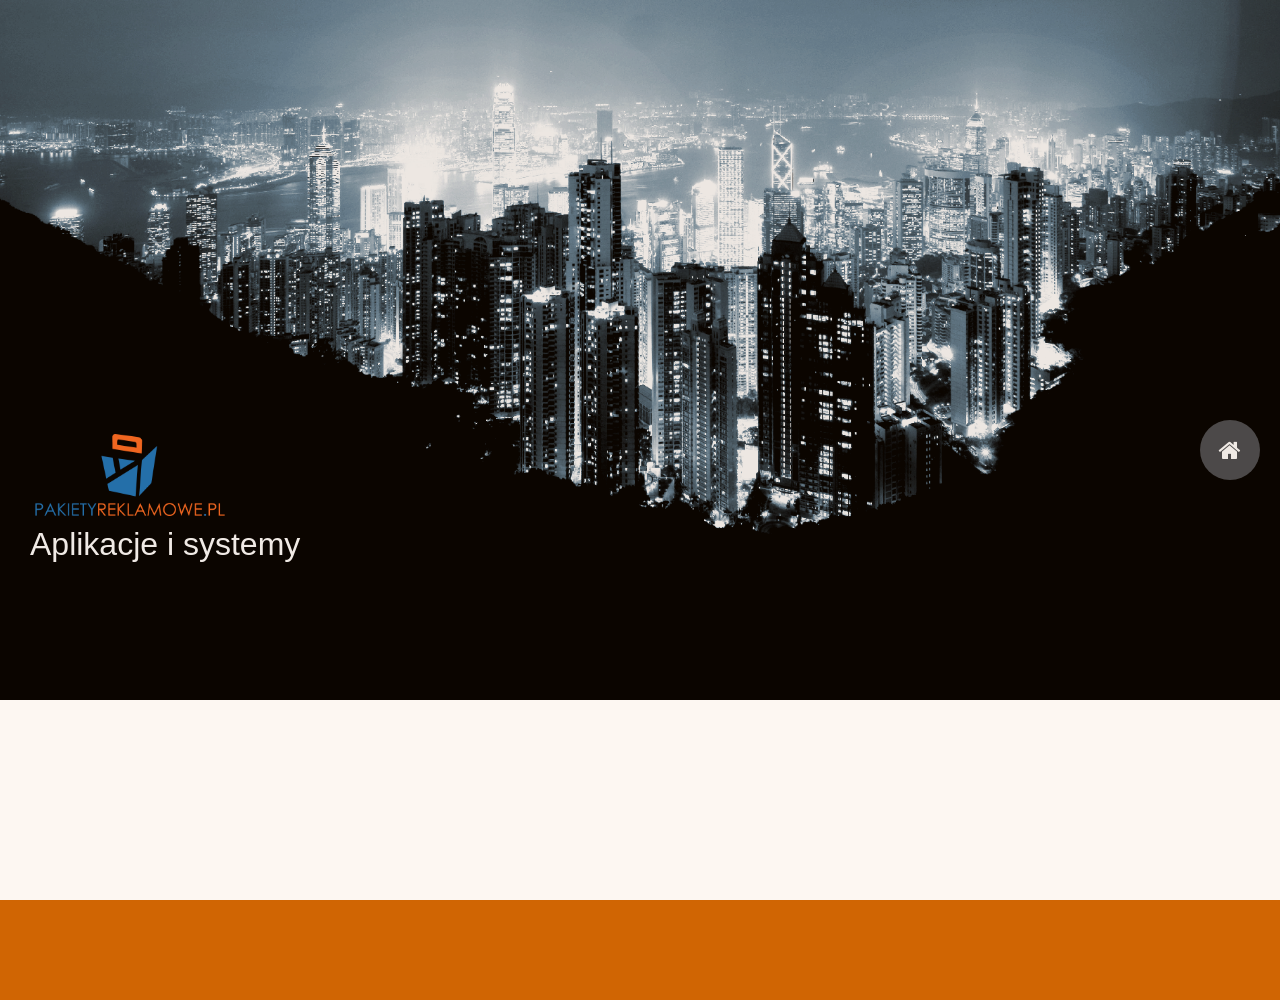
==== MENU/AiS/aplikacjeisystemy/index.html @ 074b40a2 "poprawka :)" ====
<!DOCTYPE html>
<html lang="it">
<head>
  <meta http-equiv="content-type" content="text/html; charset=utf-8">
  <title>APLIKACJE I SYSTEMY</title>

  <!-- Bootstrap Core CSS -->
  <link href="css/bootstrap.min.css" rel="stylesheet">

  <link rel="stylesheet" rev="stylesheet" href="http://meyerweb.com/eric/tools/css/reset/reset.css">
  <link rel="stylesheet" href="css/demos.css" />
  <link rel="stylesheet" href="css/style.css" />
  <link rel="stylesheet" href="css/mapa.css" />
  <link rel="stylesheet" href="css/jquery.ferro.ferroMenu.css" />

  <link rel="stylesheet" href="fonts/font-awesome/css/font-awesome.css" />


  <link href="font-awesome/css/font-awesome.min.css" rel="stylesheet" type="text/css">
  <link href='http://fonts.googleapis.com/css?family=Lato:300,400' rel='stylesheet' type='text/css'>
  <script src="js/jquery-1.9.1.min.js" type="text/javascript"></script>
  <script src="js/jquery.ferro.ferroMenu-1.2.3.min.js" type="text/javascript"></script>
  <script src="lib/jquery.transit.min.js" type="text/javascript"></script>
  <link href="css/bootstrap.min.css" rel="stylesheet" />



  <!-- animacja przejsc -->



  <script src="js/anim.js" type="text/javascript">

  </script>
</head>
<header class="tlo3"  style=" height: 100px position: fixed">

    <a href = "#top" ><img src ="img/logo.png" height=100px width = 200px /> </a>
    <article id="top" class="active">
    <article class="tlo2" style="z-index:998">
        <div style="margin-top:32%" class="col-md-4 col-sm-8">
            <a class="navbar-brand page-scroll" href="#page-top" style="margin-bottom:2%"><img src ="img/logo.png" height=100px width = 200px /> </a>
            <a href = "#top" class = "navbar-brand" style="font-size:32px; margin-top:10%">Aplikacje i systemy</a>
        </article>
    </article>
</header>

<body>
<script>
$(document).ready(function(){
    $('[data-toggle="tooltip"]').tooltip();   
});
</script>
	
  <ul id="nav" style="position:fixed">
  <li>  <a href="javascript:goTo('top');" data-placement="top" data-toggle="tooltip" title="Hooray!"> <i class="fa fa-mobile fa-2x"></i></a></li>
     <li><a href="javascript:goTo('onas');" data-placement="top" data-toggle="tooltip" title="Hooray!"><i class="fa fa-group fa-2x"></i></a></li>
     <li><a href="javascript:goTo('oferta');" data-placement="left" data-toggle="tooltip" title="Hooray!"><i class="fa fa-file-text fa-2x"></i></a></li>
     <li><a href="javascript:goTo('portfolio');" data-placement="left" data-toggle="tooltip" title="Hooray!"><i class="fa fa-database fa-2x"></i></a></li>
     <li><a href="javascript:goTo('kontakt');" data-placement="left" data-toggle="tooltip" title="Hooray!"><i class="fa fa-building fa-2x"></i></a></li>
     <li><a href="javascript:goTo('oferta');" data-placement="left" data-toggle="tooltip" title="Hooray!"><i class="fa fa-columns fa-2x"></i></a></li>
     <li><a href="javascript:goTo('portfolio');" data-placement="bottom" data-toggle="tooltip" title="Hooray!"><i class="fa fa-html5 fa-2x"></i></a></li>
     <li><a href="javascript:goTo('kontakt');" data-placement="bottom" data-toggle="tooltip" title="Hooray!"><i class="fa fa-italic fa-2x"></i></a></li>
 </ul>

 

    <section id="content">

     <article id="onas" class="off" style="margin-top:100px">
        <div class="row text-center">
            <div class="col-lg-10 col-lg-offset-1">
                <link rel="stylesheet" href="fonts/font-awesome/css/i2.css" />
                <!--<hr class="small">-->
                <div class="row" >
                    <div class="col-md-3 col-sm-6">
                        <div class="service-item">
                            <span class="fa-stack fa-4x">
                                <i2 class="fa fa-circle fa-stack-2x"></i2>
                                <i2 class="fa fa-cloud fa-stack-1x text-primary" ></i2></span>

                                <h4 class="podwojne">
                                    <strong>APLIKACJE </br> MOBILNE</strong>
                                </h4>
                                <p>Lorem ipsum dolor sit amet, consectetur adipisicing elit.</p>
                                <a href="#" class="btn btn-light">Learn More</a>
                            </div>
                        </div>
                        <div class="col-md-3 col-sm-6">
                            <div class="service-item">
                                <span class="fa-stack fa-4x">
                                    <i2 class="fa fa-circle fa-stack-2x"></i2>
                                    <i2 class="fa fa-compass fa-stack-1x text-primary"></i2>
                                </span>
                                <h4 class="podwojne">
                                    <strong>SYSTEMY </br> BIZNESOWE</strong>
                                </h4>
                                <p>Lorem ipsum dolor sit amet, consectetur adipisicing elit.</p>
                                <a href="#" class="btn btn-light">Learn More</a>
                            </div>
                        </div>
                        <div class="col-md-3 col-sm-6">
                            <div class="service-item">
                                <span class="fa-stack fa-4x">
                                    <i2 class="fa fa-circle fa-stack-2x"></i2>
                                    <i2 class="fa fa-flask fa-stack-1x text-primary"></i2>
                                </span>
                                <h4 class="podwojne">
                                    <strong>SYSTEMY </br> CMS</strong>
                                </h4>
                                <p>Lorem ipsum dolor sit amet, consectetur adipisicing elit.</p>
                                <a href="#" class="btn btn-light">Learn More</a>
                            </div>
                        </div>
                        <div class="col-md-3 col-sm-6">
                            <div class="service-item">
                                <span class="fa-stack fa-4x">
                                    <i2 class="fa fa-circle fa-stack-2x"></i2>
                                    <i2 class="fa fa-shield fa-stack-1x text-primary"></i2>
                                </span>
                                <h4>
                                    <strong>HOSTING I <br>REJESTRACJA</br>DOMEN</strong>
                                </h4>
                                <p>Lorem ipsum dolor sit amet, consectetur adipisicing elit.</p>
                                <a href="#" class="btn btn-light">Learn More</a>
                            </div>
                        </div>
                        <div class="col-md-3 col-sm-6">
                            <div class="service-item">
                                <span class="fa-stack fa-4x">
                                    <i2 class="fa fa-circle fa-stack-2x"></i2>
                                    <i2 class="fa fa-cloud fa-stack-1x text-primary"></i2>
                                </span>
                                <h4 class="pojedyncze">
                                    <strong>POZYCJONOWANIE</strong>
                                </h4>
                                <p>Lorem ipsum dolor sit amet, consectetur adipisicing elit.</p>
                                <a href="#" class="btn btn-light">Learn More</a>
                            </div>
                        </div>
                        <div class="col-md-3 col-sm-6">
                            <div class="service-item">
                                <span class="fa-stack fa-4x">
                                    <i2 class="fa fa-circle fa-stack-2x"></i2>
                                    <i2 class="fa fa-compass fa-stack-1x text-primary"></i2>
                                </span>
                                <h4 class="podwojne">
                                    <strong>USER </br> INTERFACE</strong>
                                </h4>
                                <p>Lorem ipsum dolor sit amet, consectetur adipisicing elit.</p>
                                <a href="#" class="btn btn-light">Learn More</a>
                            </div>
                        </div>
                        <div class="col-md-3 col-sm-6">
                            <div class="service-item">
                                <span class="fa-stack fa-4x">
                                    <i2 class="fa fa-circle fa-stack-2x"></i2>
                                    <i2 class="fa fa-flask fa-stack-1x text-primary"></i2>
                                </span>
                                <h4 class="podwojne">
                                    <strong>WEB </br> DESING</strong>
                                </h4>
                                <p>Lorem ipsum dolor sit amet, consectetur adipisicing elit.</p>
                                <a href="#" class="btn btn-light">Learn More</a>
                            </div>
                        </div>
                        <div class="col-md-3 col-sm-6">
                            <div class="service-item">
                                <span class="fa-stack fa-4x">
                                    <i2 class="fa fa-circle fa-stack-2x"></i2>
                                    <i2 class="fa fa-shield fa-stack-1x text-primary"></i2>
                                </span>
                                <h4 class="pojedyncze">
                                    <strong>I BICONS</strong>
                                </h4>
                                <p>Lorem ipsum dolor sit amet, consectetur adipisicing elit.</p>
                                <a href="#" class="btn btn-light">Learn More</a>
                            </div>
                        </div>
                    </div>
                    <!-- /.row (nested) -->
                </div>
                <!-- /.col-lg-10 -->
            </div>
            <!-- /.row -->
        </article>

        <article id="oferta" class="off" style="margin-top:100px">

            <i class="icon-map-marker"></i>
            <h1>Marker</h1>
            <div class="cnt">
               Lorem ipsum dolor sit amet, consectetur adipiscing elit. Sed nibh libero, tempor eget nunc eget, dapibus lacinia augue. Praesent ut feugiat sapien. Mauris facilisis varius urna vel ullamcorper. Donec a ipsum magna. In scelerisque enim dolor, sit amet fringilla magna ultricies in. In nulla nisi, ornare ut placerat vel, sollicitudin ut sem. Aliquam eleifend lectus a orci fermentum, a gravida lorem ornare. Etiam purus dui, dignissim vitae laoreet ut, elementum at orci. Duis vitae luctus tortor. Phasellus risus orci, pulvinar quis dignissim id, scelerisque quis metus. Nulla facilisi. Maecenas semper lorem id eros ultricies vestibulum. Sed dapibus laoreet scelerisque. Sed suscipit ante sit amet lacus ultrices, ut faucibus justo malesuada. Curabitur id tristique enim. Phasellus nec dapibus ipsum.
               <br/><br/>
               Sed in lectus aliquet, iaculis turpis ac, scelerisque ante. Nullam nec quam ac neque porttitor semper at eget neque. Maecenas auctor dolor felis, id tempus dui mollis in. Duis bibendum nunc augue, eu ornare dolor dapibus sed. In nec facilisis purus. Nulla at tincidunt velit. Quisque arcu lorem, pulvinar rutrum lectus vel, feugiat interdum ligula. Sed in placerat nisl, nec dictum risus. Curabitur eleifend commodo purus, quis tempor odio. Suspendisse ullamcorper augue sit amet urna varius aliquam. Morbi nibh dolor, sollicitudin in blandit id, tempus eget magna. Phasellus sem leo, luctus a tortor ac, auctor bibendum massa. Sed quis enim ultricies mi feugiat mattis eu nec nunc. Pellentesque consectetur risus vel adipiscing luctus. Vivamus iaculis gravida odio sit amet scelerisque. Phasellus nec nisi orci.
           </div>
       </article>
   	<article id="portfolio" class="off" style="margin-top:100px">
				<h1>Portfolio</h1>
				<div class="row">
  <div class="col-sm-6 col-md-6">
    <div class="thumbnail">
      <img src="http://placehold.it/200x200" alt="...">
      <div class="caption">
        <h3>Przedszkolak.net</h3>
        <p>O! jaki fajny</p>
        <p><a href="#" class="btn btn-primary" role="button">Demo</a> <a href="#" class="btn btn-default" role="button">Pokaż</a></p>
      </div>
    </div>
  </div>
  <div class="col-sm-6 col-md-6">
    <div class="thumbnail">
      <img src="http://placehold.it/200x200" alt="...">
      <div class="caption">
        <h3>Tu ma być projekt</h3>
        <p>Bomba</p>
        <p><a href="#" class="btn btn-primary" role="button">Demo</a> <a href="#" class="btn btn-default" role="button">Pokaż</a></p>
      </div>
    </div>
  </div>
</div>
				
			</article>
   <article id="kontakt" class="off" style="margin-top:100px">


    <div class="containerStyle">
      <div class="row">
          <div id="map-outer" class="col-md-12">
              <div id="address" class="col-md-4">
                <h2>Kontakt</h2>
                <address>
                    <strong>Pakietyreklamowe.pl</strong><br>
                    ul. Rogowska 5<br>
                    54-440<br>
                    Wrocław<br>
                    <abbr>P:</abbr> +39 041 240 5411
                </address>
            </div>
            <div id="map-container" class="col-md-8"></div>
        </div><!-- /map-outer -->
    </div> <!-- /row -->

    <div class="row">
      <form class="form-horizontal" name="commentform">
        <div class="form-group" style="margin-left:75px">
            <div class="col-md-4">
                <input type="text" class="form-control" id="first_name" name="first_name" placeholder="Imię"/>
            </div>
            <div class="col-md-4">
                <input type="text" class="form-control" id="last_name" name="last_name" placeholder="Nazwisko"/>
            </div>
            <div class="col-md-4">
                <input type="email" class="form-control" id="email" name="email" placeholder="Adres E-mail"/>
            </div>
        </div>
        <div class="form-group">
            <div class="col-md-11 col-md-offset-1">
                <textarea rows="6" class="form-control" id="comments" name="comments" placeholder="Napisz wiadomość"></textarea>
            </div>
        </div>
        <div class="form-group">
            <div class="col-md-3">
                <button type="submit" value="Submit" class="btn btn-warning pull-right">Wyślij</button>
            </div>
        </div>
    </form>

</div><!-- /row row row row -->
</div><!-- /container -->
<script src="http://maps.google.com/maps/api/js?sensor=false"></script>
<script type="text/javascript" src="js/map.js"></script>
</div>


</script>
</div>

</article>
</section>
</body>

</html>
---- MENU/AiS/aplikacjeisystemy/css/demos.css ----
html,body{
	width:100%;
	height:100%;
	background:#D06503;
	color:white;
	-webkit-transition: background 0.6s;
	-moz-transition: background 0.6s;
	-ms-transition: background 0.6s;
	-o-transition: background 0.6s;
	transition: background 0.6s;
	overflow-x:hidden;
	overflow-y:auto;
}

section{
	width:77%;
	height:100%;
	text-align:center;
	position:relative;
	margin-left: 3%;
	margin-right: 10%;
	margin-bottom: 3%;
	font-family: 'Lato', sans-serif;
	font-weight:300;
}

article{
	display:block;
	width:100%;
	height:100%;
	text-align:center;
	margin:0 auto;
	position:absolute;
	left:0;
	top:0;
	z-index:2;
	opacity:1;
}

article i{
	position:relative;
	font-size:30px;
	margin-top:100px !important;
	display:inline-block !important;
	color:#fff;
}

article i:before{
	width:100px;
	height:100px;
	background:rgba(255,255,255,0.1);
	-webkit-border-radius:50%;
	border-radius:50%;
	display:inline-block !important;
	line-height:100px;
}

article h1{
	padding:30px 0px 20px 0px;
	font-size:40px;
}

article .cnt{
	text-align:justify;
	line-height:24px;
	font-size:20px;
	
}

.off{
	z-index:0;
	opacity:0;
	-webkit-transition: all 0.6s;
	-moz-transition: all 0.6s;
	-ms-transition: all 0.6s;
	-o-transition: all 0.6s;
	transition: all 0.6s;
}

.ferromenu-controller,#nav li a{
	background:white;
	
	-webkit-transition: color 0.6s;
	-moz-transition: color 0.6s;
	-ms-transition: color 0.6s;
	-o-transition: color 0.6s;
	transition: color 0.6s;
}

.ferromenu-controller.desktop:hover,
.ferromenu-controller.mobile:active,
#nav li a:hover,
#nav li a:active{
	background:white;
	opacity:0.8;
}

.demo0{
	background:white;
}

.demo0 .ferromenu-controller.desktop.demo0:hover,
.demo0 .ferromenu-controller.mobile.demo0:active,
.demo0 #nav li a:hover,
.demo0 #nav li a:active{
	background:#6E737B;
	opacity:0.8;
}
.tlo2 {
	z-index:999;
  display: table;
  position: relative;
  width: 100%;
  height: 700px;
  background: url(../img/bg.png) no-repeat center center scroll;
  -webkit-background-size: cover;
  -moz-background-size: cover;
  background-size: cover;
  -o-background-size: cover;
}
.tlo3 {
	z-index:998;
  display: table;
  position: fixed;
  width: 100%;
  height: 100px;
  background: url(../img/bg.png) no-repeat center center scroll;
  -webkit-background-size: cover;
  -moz-background-size: cover;
  background-size: cover;
  -o-background-size: cover;
}

#map{
	height: 300px;
	width: 900px;
	margin-top: 4%;
	margin-left: 3%;
}
---- MENU/AiS/aplikacjeisystemy/css/style.css ----
html,body{
	width:100%;
	height:100%;
	overflow:hidden;
}

@media (min-width: 1200px)
.container {
  width: 1170px;
}

@media (min-width: 992px)
.container {
  width: 970px;
}

@media (min-width: 768px)
.container {
  width: 750px;
}

.containerStyle{
  padding-right: 15px;
  padding-left: 15px;
  margin-right: auto;
  margin-left: auto;
}
---- MENU/AiS/aplikacjeisystemy/css/mapa.css ----
body { background-color:#CCC }
      #map-outer {  height: 300px; 
	  				padding: 20px; 
					margin-bottom: 20px; }
	  #map-container { height: 400px }
	  @media all and (max-width: 100%) {
		#map-outer  { height: 650px }
		}
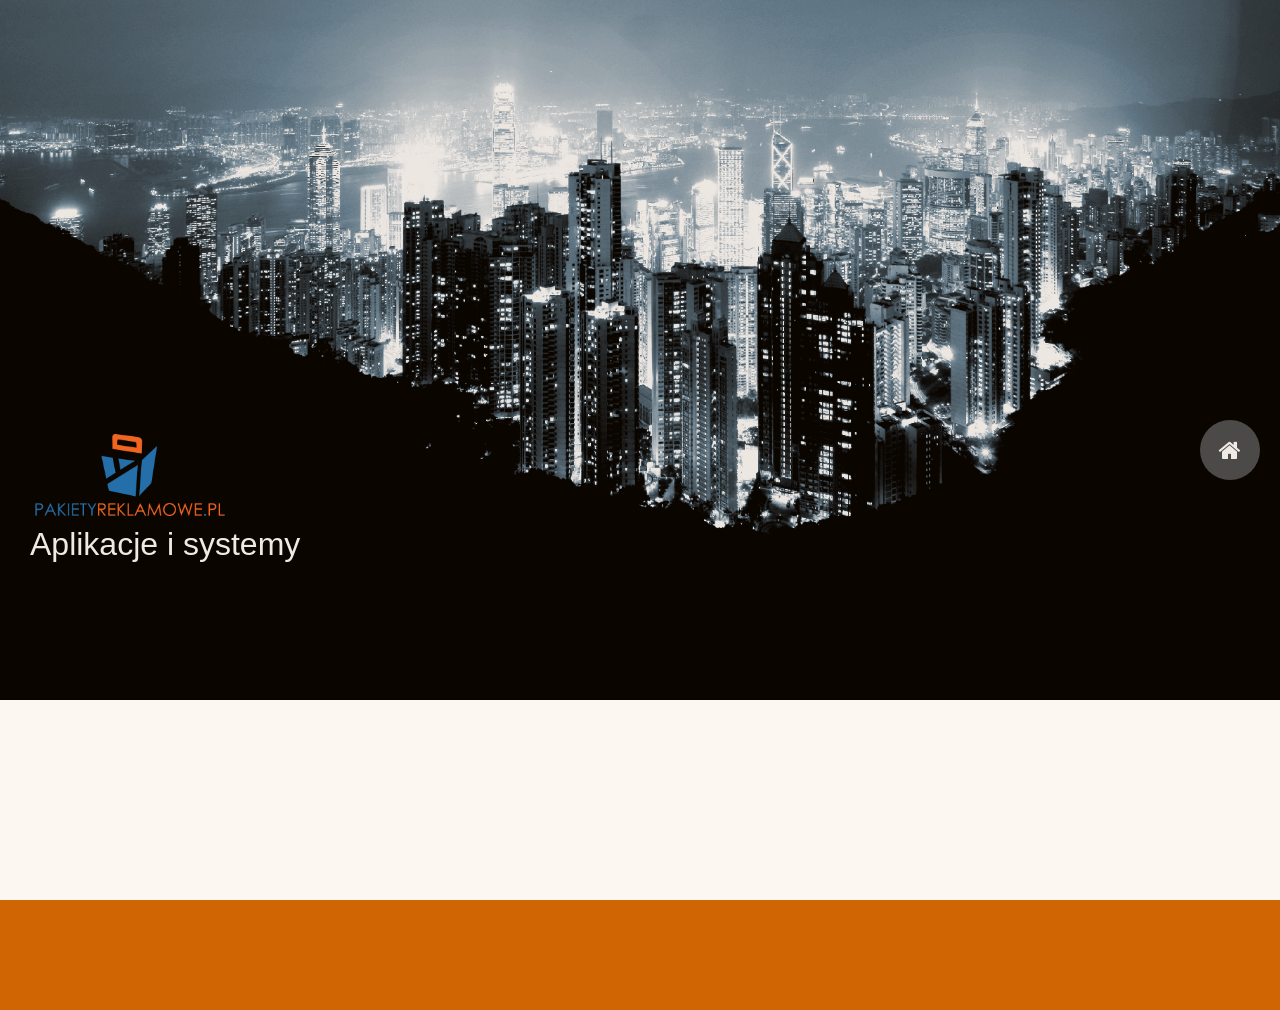
==== commit 02d51eb9: "Hej sss" ====
--- a/MENU/AiS/aplikacjeisystemy/index.html
+++ b/MENU/AiS/aplikacjeisystemy/index.html
@@ -52,7 +52,7 @@
 });
 </script>
 	
-  <ul id="nav" style="position:fixed">
+  <ul id="nav" style="position:fixed background:#000000">
   <li>  <a href="javascript:goTo('top');" data-placement="top" data-toggle="tooltip" title="Hooray!"> <i class="fa fa-mobile fa-2x"></i></a></li>
      <li><a href="javascript:goTo('onas');" data-placement="top" data-toggle="tooltip" title="Hooray!"><i class="fa fa-group fa-2x"></i></a></li>
      <li><a href="javascript:goTo('oferta');" data-placement="left" data-toggle="tooltip" title="Hooray!"><i class="fa fa-file-text fa-2x"></i></a></li>
--- a/MENU/AiS/aplikacjeisystemy/css/demos.css
+++ b/MENU/AiS/aplikacjeisystemy/css/demos.css
@@ -78,7 +78,7 @@
 }
 
 .ferromenu-controller,#nav li a{
-	background:white;
+
 	
 	-webkit-transition: color 0.6s;
 	-moz-transition: color 0.6s;
@@ -91,8 +91,6 @@
 .ferromenu-controller.mobile:active,
 #nav li a:hover,
 #nav li a:active{
-	background:white;
-	opacity:0.8;
 }
 
 .demo0{
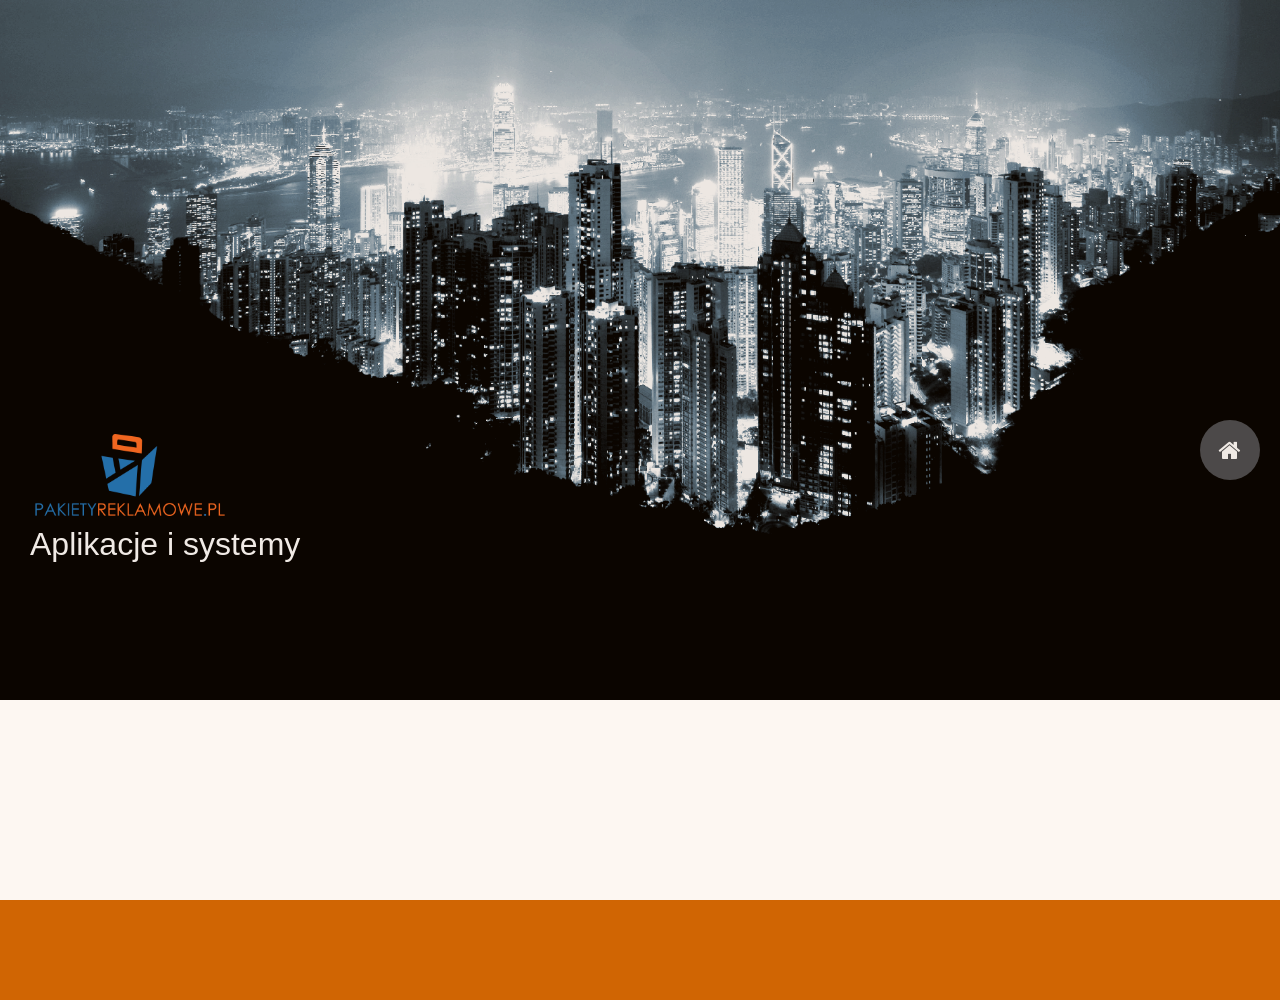
==== commit 0664ff59: "hej" ====
--- a/MENU/AiS/aplikacjeisystemy/index.html
+++ b/MENU/AiS/aplikacjeisystemy/index.html
@@ -29,6 +29,7 @@
 
 
 
+
   <script src="js/anim.js" type="text/javascript">
 
   </script>
@@ -40,21 +41,19 @@
     <article class="tlo2" style="z-index:998">
         <div style="margin-top:32%" class="col-md-4 col-sm-8">
             <a class="navbar-brand page-scroll" href="#page-top" style="margin-bottom:2%"><img src ="img/logo.png" height=100px width = 200px /> </a>
-            <a href = "#top" class = "navbar-brand" style="font-size:32px; margin-top:10%">Aplikacje i systemy</a>
+            <a href = "#top" class = "navbar-brand" style="font-size:32px; margin-top:10%" data-placement="top" data-toggle="tooltip" data-original-title="Hooray!">Aplikacje i systemy</a>
+           
         </article>
     </article>
+
 </header>
 
 <body>
-<script>
-$(document).ready(function(){
-    $('[data-toggle="tooltip"]').tooltip();   
-});
-</script>
+
 	
-  <ul id="nav" style="position:fixed background:#000000">
-  <li>  <a href="javascript:goTo('top');" data-placement="top" data-toggle="tooltip" title="Hooray!"> <i class="fa fa-mobile fa-2x"></i></a></li>
-     <li><a href="javascript:goTo('onas');" data-placement="top" data-toggle="tooltip" title="Hooray!"><i class="fa fa-group fa-2x"></i></a></li>
+  <ul id="nav" style="position:fixed" class="menu">
+  <li>  <a href="javascript:goTo('top');" data-placement="top" data-toggle="tooltip" data-original-title="Hooray!" > <i class="fa fa-mobile fa-2x"></i></a></li>
+     <li><a href="javascript:goTo('onas');" data-placement="top" data-toggle="tooltip" data-original-title="Hooray!"><i class="fa fa-group fa-2x"></i></a></li>
      <li><a href="javascript:goTo('oferta');" data-placement="left" data-toggle="tooltip" title="Hooray!"><i class="fa fa-file-text fa-2x"></i></a></li>
      <li><a href="javascript:goTo('portfolio');" data-placement="left" data-toggle="tooltip" title="Hooray!"><i class="fa fa-database fa-2x"></i></a></li>
      <li><a href="javascript:goTo('kontakt');" data-placement="left" data-toggle="tooltip" title="Hooray!"><i class="fa fa-building fa-2x"></i></a></li>
@@ -62,6 +61,11 @@
      <li><a href="javascript:goTo('portfolio');" data-placement="bottom" data-toggle="tooltip" title="Hooray!"><i class="fa fa-html5 fa-2x"></i></a></li>
      <li><a href="javascript:goTo('kontakt');" data-placement="bottom" data-toggle="tooltip" title="Hooray!"><i class="fa fa-italic fa-2x"></i></a></li>
  </ul>
+ <script>
+$(document).ready(function(){
+    $('[data-toggle="tooltip"]').tooltip(); 
+});
+</script>
 
  
 
@@ -73,6 +77,8 @@
                 <link rel="stylesheet" href="fonts/font-awesome/css/i2.css" />
                 <!--<hr class="small">-->
                 <div class="row" >
+
+
                     <div class="col-md-3 col-sm-6">
                         <div class="service-item">
                             <span class="fa-stack fa-4x">
@@ -279,5 +285,8 @@
 </article>
 </section>
 </body>
+<footer>
+
+</footer>
 
 </html>
--- a/MENU/AiS/aplikacjeisystemy/css/demos.css
+++ b/MENU/AiS/aplikacjeisystemy/css/demos.css
@@ -129,6 +129,11 @@
   -o-background-size: cover;
 }
 
+.menu a{
+
+	background: #000000;
+}
+
 #map{
 	height: 300px;
 	width: 900px;
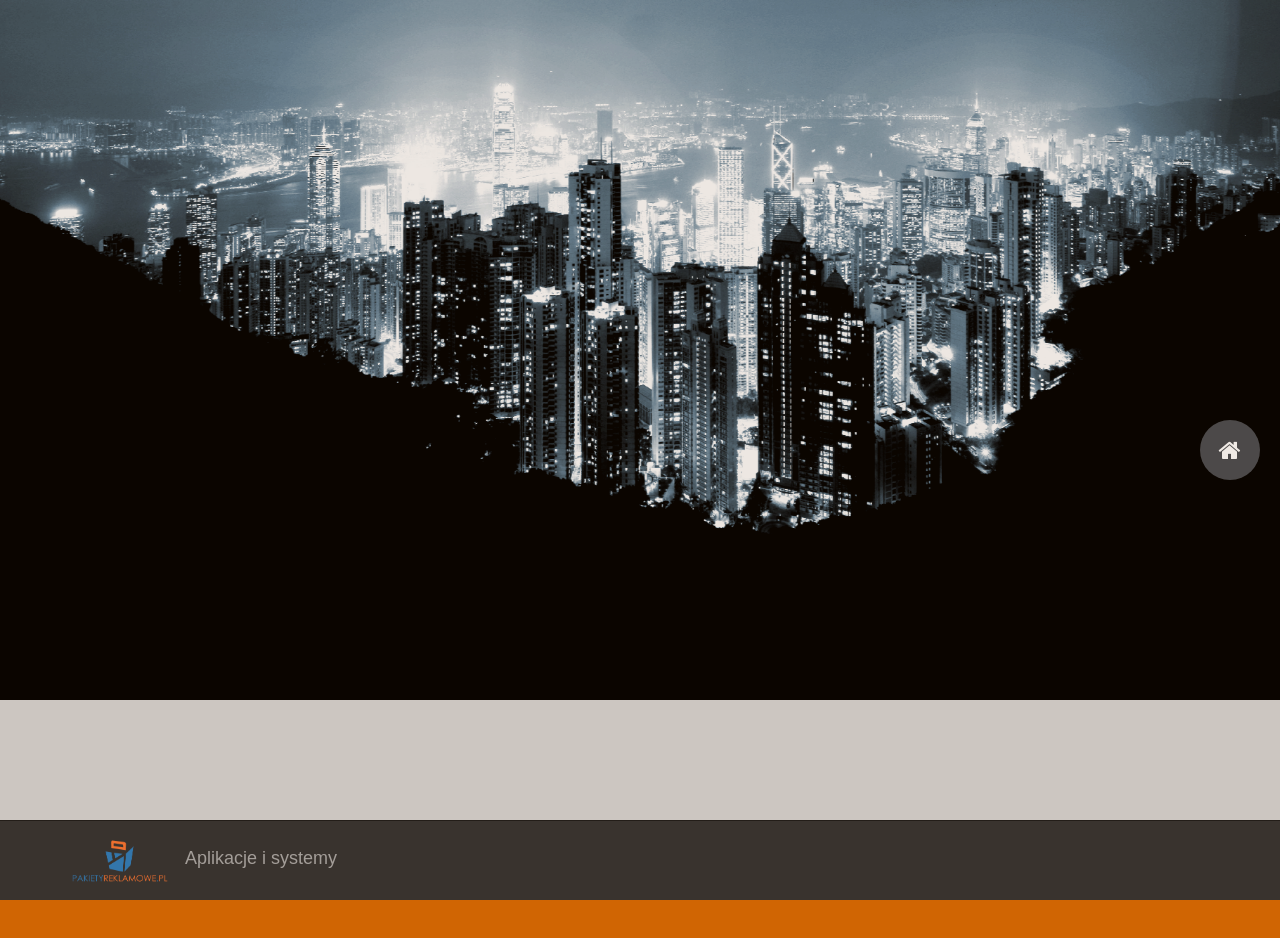
==== commit bf181b77: "bfggf" ====
--- a/MENU/AiS/aplikacjeisystemy/index.html
+++ b/MENU/AiS/aplikacjeisystemy/index.html
@@ -2,81 +2,107 @@
 <html lang="it">
 <head>
   <meta http-equiv="content-type" content="text/html; charset=utf-8">
+  <link rel="shortcut icon" href="favicon.png" />
   <title>APLIKACJE I SYSTEMY</title>
 
   <!-- Bootstrap Core CSS -->
   <link href="css/bootstrap.min.css" rel="stylesheet">
-
-  <link rel="stylesheet" rev="stylesheet" href="http://meyerweb.com/eric/tools/css/reset/reset.css">
+ <link href="css/tip.css" rel="stylesheet">
   <link rel="stylesheet" href="css/demos.css" />
   <link rel="stylesheet" href="css/style.css" />
   <link rel="stylesheet" href="css/mapa.css" />
   <link rel="stylesheet" href="css/jquery.ferro.ferroMenu.css" />
-
   <link rel="stylesheet" href="fonts/font-awesome/css/font-awesome.css" />
-
-
   <link href="font-awesome/css/font-awesome.min.css" rel="stylesheet" type="text/css">
   <link href='http://fonts.googleapis.com/css?family=Lato:300,400' rel='stylesheet' type='text/css'>
+
+
+
+
+  
   <script src="js/jquery-1.9.1.min.js" type="text/javascript"></script>
   <script src="js/jquery.ferro.ferroMenu-1.2.3.min.js" type="text/javascript"></script>
   <script src="lib/jquery.transit.min.js" type="text/javascript"></script>
-  <link href="css/bootstrap.min.css" rel="stylesheet" />
-
-
+  <script src="https://maxcdn.bootstrapcdn.com/bootstrap/3.3.5/js/bootstrap.min.js"></script>
+  <script src="js/bootstrap.min.js"></script>
 
   <!-- animacja przejsc -->
 
-
-
-
-  <script src="js/anim.js" type="text/javascript">
-
-  </script>
+  <script src="js/anim.js" type="text/javascript"></script>
+
+
 </head>
-<header class="tlo3"  style=" height: 100px position: fixed">
-
-    <a href = "#top" ><img src ="img/logo.png" height=100px width = 200px /> </a>
-    <article id="top" class="active">
-    <article class="tlo2" style="z-index:998">
-        <div style="margin-top:32%" class="col-md-4 col-sm-8">
-            <a class="navbar-brand page-scroll" href="#page-top" style="margin-bottom:2%"><img src ="img/logo.png" height=100px width = 200px /> </a>
-            <a href = "#top" class = "navbar-brand" style="font-size:32px; margin-top:10%" data-placement="top" data-toggle="tooltip" data-original-title="Hooray!">Aplikacje i systemy</a>
+
+
+   
+     <header>
+ <article id="top" class="active" style="margin-bottom:100px">
+  <article class="tlo2">
+       
+        </article>
+
+ 
+ 
+     </header>
+  <body data-spy="scroll">
+
+            <div class = "navbar navbar-inverse navbar-fixed-bottom" role="navigation">
+             <div class = "container">
+               <a class="navbar-brand page-scroll" href="#page-top"><img src ="img/logo.png" height=50px width = 100px /> </a>
+
+
+               <a href = "#top" class = "navbar-brand">Aplikacje i systemy</a>
+
+               <button class = "navbar-toggle" data-toggle = "collapse" data-target = ".navHeaderCollapse">
+
+                <span class = "icon-bar"></span>
+                <span class = "icon-bar"></span>
+                <span class = "icon-bar"></span>
+  
+
+            </button>
+        <!-- <nav class = "collapse navbar-collapse navHeaderCollapse" id="myScrollspy">
+               <ul class = "nav navbar-nav navbar-right">
+                   <li class="active"><a href="#top">Home</a></li>
+                   <li><a href="#onas">O nas</a></li>
+                   <li><a href="#oferta">Oferta</a></li>
+                   <li><a href="#portfolio">Portfolio</a></li>
+                   <li><a href="#kontakt">Kontakt</a></li>
+
+               </ul>
+
+           </nav> -->
            
-        </article>
+       </div>
+   </div>
+</div>
+</div>
+</body>
+<body>
+
+
+
+  <ul id="nav" style="position:fixed; z-index:1000;" class="menu">
+  <li>  <a href="javascript:goTo('top');" > <i class="fa fa-mobile fa-2x"></i></a></li>
+     <li><a href="javascript:goTo('onas');" ><i class="fa fa-group fa-2x"></i></a></li>
+     <li><a href="javascript:goTo('oferta');" ><i class="fa fa-file-text fa-2x"></i></a></li>
+     <li><a href="javascript:goTo('portfolio');" ><i class="fa fa-database fa-2x"></i></a></li>
+     <li><a href="javascript:goTo('tip');" ><i class="fa fa-building fa-2x"></i></a></li>
+     <li><a href="javascript:goTo('oferta');" ><i class="fa fa-columns fa-2x"></i></a></li>
+     <li><a href="javascript:goTo('portfolio');" ><i class="fa fa-html5 fa-2x"></i></a></li>
+     <li><a href="javascript:goTo('kontakt');"><i class="fa fa-italic fa-2x"></i></a></li>
+ </ul>
+
+
+    <section id="content">
+  
     </article>
-
-</header>
-
-<body>
-
-	
-  <ul id="nav" style="position:fixed" class="menu">
-  <li>  <a href="javascript:goTo('top');" data-placement="top" data-toggle="tooltip" data-original-title="Hooray!" > <i class="fa fa-mobile fa-2x"></i></a></li>
-     <li><a href="javascript:goTo('onas');" data-placement="top" data-toggle="tooltip" data-original-title="Hooray!"><i class="fa fa-group fa-2x"></i></a></li>
-     <li><a href="javascript:goTo('oferta');" data-placement="left" data-toggle="tooltip" title="Hooray!"><i class="fa fa-file-text fa-2x"></i></a></li>
-     <li><a href="javascript:goTo('portfolio');" data-placement="left" data-toggle="tooltip" title="Hooray!"><i class="fa fa-database fa-2x"></i></a></li>
-     <li><a href="javascript:goTo('kontakt');" data-placement="left" data-toggle="tooltip" title="Hooray!"><i class="fa fa-building fa-2x"></i></a></li>
-     <li><a href="javascript:goTo('oferta');" data-placement="left" data-toggle="tooltip" title="Hooray!"><i class="fa fa-columns fa-2x"></i></a></li>
-     <li><a href="javascript:goTo('portfolio');" data-placement="bottom" data-toggle="tooltip" title="Hooray!"><i class="fa fa-html5 fa-2x"></i></a></li>
-     <li><a href="javascript:goTo('kontakt');" data-placement="bottom" data-toggle="tooltip" title="Hooray!"><i class="fa fa-italic fa-2x"></i></a></li>
- </ul>
- <script>
-$(document).ready(function(){
-    $('[data-toggle="tooltip"]').tooltip(); 
-});
-</script>
-
- 
-
-    <section id="content">
-
-     <article id="onas" class="off" style="margin-top:100px">
+     <article id="onas" class="off" style="margin-bottom:100px"  data-target="#myScrollspy" data-offset="20" data-target=" scroll #collapse navbar-collapse navHeaderCollapse">
         <div class="row text-center">
             <div class="col-lg-10 col-lg-offset-1">
-                <link rel="stylesheet" href="fonts/font-awesome/css/i2.css" />
                 <!--<hr class="small">-->
                 <div class="row" >
+                   
 
 
                     <div class="col-md-3 col-sm-6">
@@ -103,6 +129,7 @@
                                 </h4>
                                 <p>Lorem ipsum dolor sit amet, consectetur adipisicing elit.</p>
                                 <a href="#" class="btn btn-light">Learn More</a>
+
                             </div>
                         </div>
                         <div class="col-md-3 col-sm-6">
@@ -191,17 +218,23 @@
             <!-- /.row -->
         </article>
 
-        <article id="oferta" class="off" style="margin-top:100px">
+
+        <article id="oferta" class="off" >
 
             <i class="icon-map-marker"></i>
             <h1>Marker</h1>
+<div class="container">
+
+</div>
+
+            
             <div class="cnt">
                Lorem ipsum dolor sit amet, consectetur adipiscing elit. Sed nibh libero, tempor eget nunc eget, dapibus lacinia augue. Praesent ut feugiat sapien. Mauris facilisis varius urna vel ullamcorper. Donec a ipsum magna. In scelerisque enim dolor, sit amet fringilla magna ultricies in. In nulla nisi, ornare ut placerat vel, sollicitudin ut sem. Aliquam eleifend lectus a orci fermentum, a gravida lorem ornare. Etiam purus dui, dignissim vitae laoreet ut, elementum at orci. Duis vitae luctus tortor. Phasellus risus orci, pulvinar quis dignissim id, scelerisque quis metus. Nulla facilisi. Maecenas semper lorem id eros ultricies vestibulum. Sed dapibus laoreet scelerisque. Sed suscipit ante sit amet lacus ultrices, ut faucibus justo malesuada. Curabitur id tristique enim. Phasellus nec dapibus ipsum.
                <br/><br/>
                Sed in lectus aliquet, iaculis turpis ac, scelerisque ante. Nullam nec quam ac neque porttitor semper at eget neque. Maecenas auctor dolor felis, id tempus dui mollis in. Duis bibendum nunc augue, eu ornare dolor dapibus sed. In nec facilisis purus. Nulla at tincidunt velit. Quisque arcu lorem, pulvinar rutrum lectus vel, feugiat interdum ligula. Sed in placerat nisl, nec dictum risus. Curabitur eleifend commodo purus, quis tempor odio. Suspendisse ullamcorper augue sit amet urna varius aliquam. Morbi nibh dolor, sollicitudin in blandit id, tempus eget magna. Phasellus sem leo, luctus a tortor ac, auctor bibendum massa. Sed quis enim ultricies mi feugiat mattis eu nec nunc. Pellentesque consectetur risus vel adipiscing luctus. Vivamus iaculis gravida odio sit amet scelerisque. Phasellus nec nisi orci.
            </div>
        </article>
-   	<article id="portfolio" class="off" style="margin-top:100px">
+   	<article id="portfolio" class="off" style="margin-bottom:100px">
 				<h1>Portfolio</h1>
 				<div class="row">
   <div class="col-sm-6 col-md-6">
@@ -227,7 +260,16 @@
 </div>
 				
 			</article>
-   <article id="kontakt" class="off" style="margin-top:100px">
+        <article id="tip" class="off" >
+
+            <i class="icon-map-marker"></i>
+            <h1><a href="http://www.pakietyreklamowe.pl">Pakiety</a></h1>
+<div class="container">
+
+</div>
+
+</article>
+   <article id="kontakt" class="off" style="margin-bottom:100px">
 
 
     <div class="containerStyle">
@@ -278,15 +320,11 @@
 <script type="text/javascript" src="js/map.js"></script>
 </div>
 
-
-</script>
-</div>
-
 </article>
+
+
+
 </section>
 </body>
-<footer>
-
-</footer>
 
 </html>
--- a/MENU/AiS/aplikacjeisystemy/css/tip.css
+++ b/MENU/AiS/aplikacjeisystemy/css/tip.css
@@ -0,0 +1,10 @@
+.tip {
+    color: #fff;
+    background:#1d1d1d;
+    display:none; /*--Domyslnie ukryty--*/
+    padding:10px;
+    position:absolute;    z-index:1000;
+    -webkit-border-radius: 3px;
+    -moz-border-radius: 3px;
+    border-radius: 3px;
+}
--- a/MENU/AiS/aplikacjeisystemy/css/demos.css
+++ b/MENU/AiS/aplikacjeisystemy/css/demos.css
@@ -2,7 +2,7 @@
 	width:100%;
 	height:100%;
 	background:#D06503;
-	color:white;
+	color:black;
 	-webkit-transition: background 0.6s;
 	-moz-transition: background 0.6s;
 	-ms-transition: background 0.6s;
@@ -65,6 +65,7 @@
 	line-height:24px;
 	font-size:20px;
 	
+	
 }
 
 .off{
@@ -79,7 +80,7 @@
 
 .ferromenu-controller,#nav li a{
 
-	
+
 	-webkit-transition: color 0.6s;
 	-moz-transition: color 0.6s;
 	-ms-transition: color 0.6s;
@@ -91,6 +92,7 @@
 .ferromenu-controller.mobile:active,
 #nav li a:hover,
 #nav li a:active{
+	
 }
 
 .demo0{
@@ -115,25 +117,24 @@
   -moz-background-size: cover;
   background-size: cover;
   -o-background-size: cover;
+ 
 }
 .tlo3 {
+
 	z-index:998;
   display: table;
-  position: fixed;
+  position: absolute;
   width: 100%;
   height: 100px;
-  background: url(../img/bg.png) no-repeat center center scroll;
+  
+  background: #000000;
+ 
+
   -webkit-background-size: cover;
   -moz-background-size: cover;
   background-size: cover;
   -o-background-size: cover;
 }
-
-.menu a{
-
-	background: #000000;
-}
-
 #map{
 	height: 300px;
 	width: 900px;
--- a/MENU/AiS/aplikacjeisystemy/css/style.css
+++ b/MENU/AiS/aplikacjeisystemy/css/style.css
@@ -1,7 +1,7 @@
 html,body{
 	width:100%;
 	height:100%;
-	overflow:hidden;
+
 }
 
 @media (min-width: 1200px)
--- a/MENU/AiS/aplikacjeisystemy/css/mapa.css
+++ b/MENU/AiS/aplikacjeisystemy/css/mapa.css
@@ -3,7 +3,7 @@
       #map-outer {  height: 300px; 
 	  				padding: 20px; 
 					margin-bottom: 20px; }
-	  #map-container { height: 400px }
+	
 	  @media all and (max-width: 100%) {
 		#map-outer  { height: 650px }
 		}
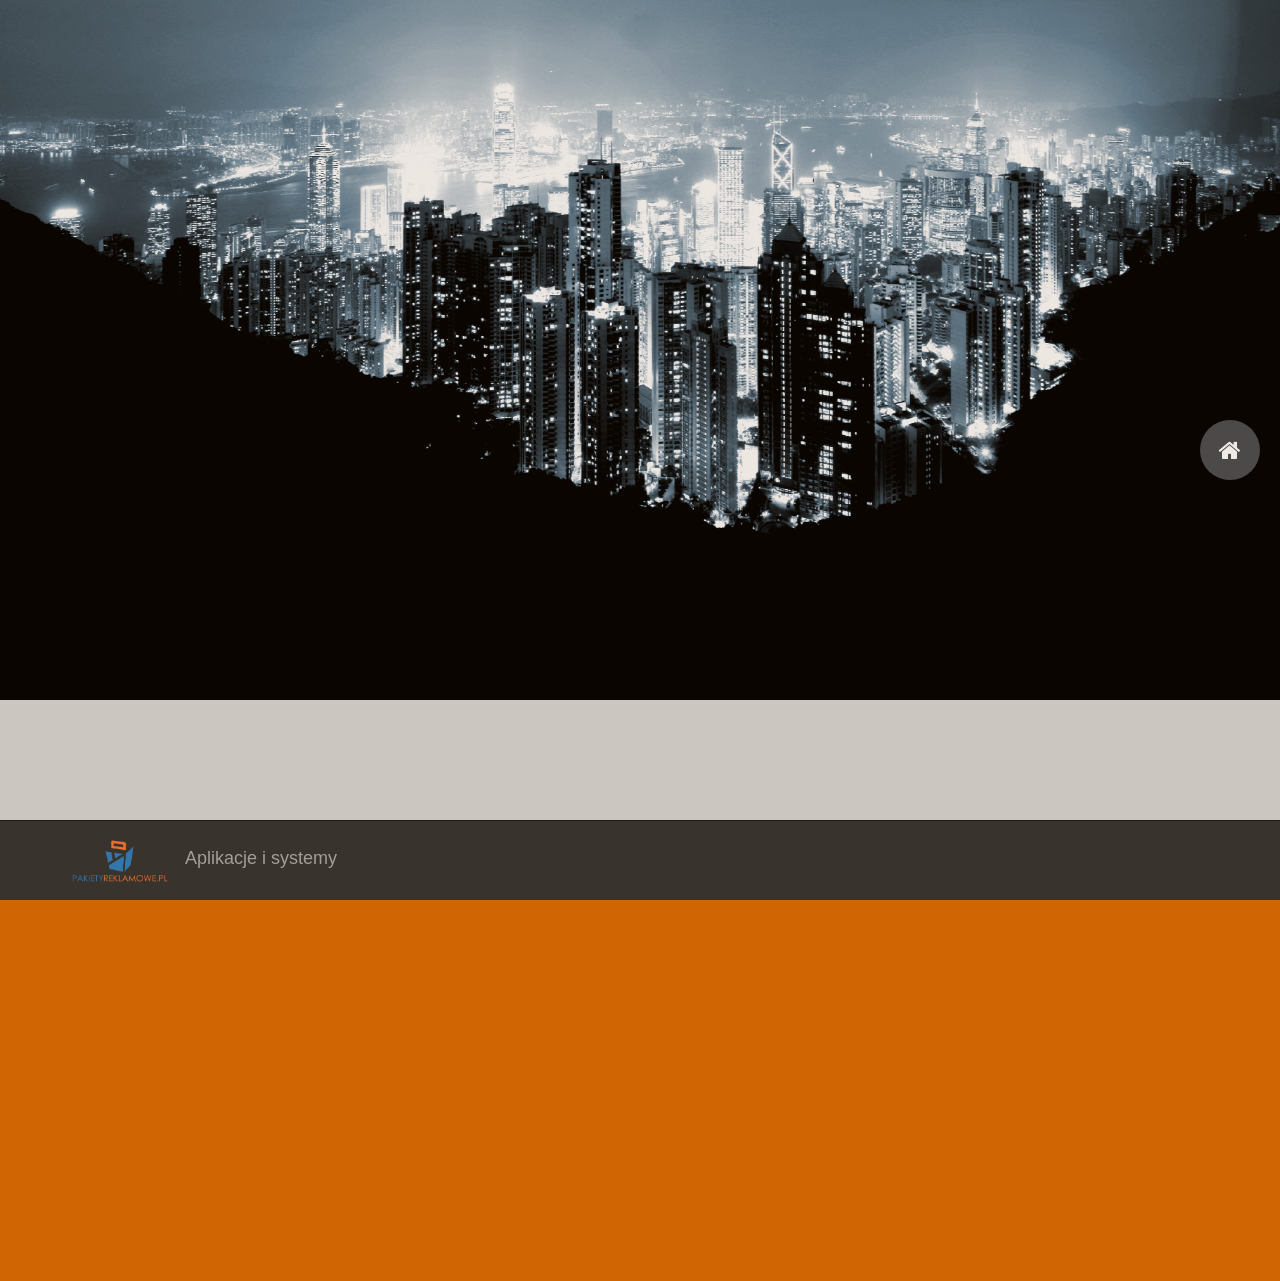
==== commit e2213292: "hi" ====
--- a/MENU/AiS/aplikacjeisystemy/index.html
+++ b/MENU/AiS/aplikacjeisystemy/index.html
@@ -40,7 +40,7 @@
   <article class="tlo2">
        
         </article>
-
+</article>
  
  
      </header>
@@ -78,7 +78,7 @@
 </div>
 </div>
 </body>
-<body>
+<body data-target="#myScrollspy" data-offset="20" data-target=" scroll #collapse navbar-collapse navHeaderCollapse">
 
 
 
@@ -97,7 +97,10 @@
     <section id="content">
   
     </article>
-     <article id="onas" class="off" style="margin-bottom:100px"  data-target="#myScrollspy" data-offset="20" data-target=" scroll #collapse navbar-collapse navHeaderCollapse">
+     <article id="onas" class="off" style="margin-bottom:100px"  >
+      <article class="tlo2">
+       
+        </article>
         <div class="row text-center">
             <div class="col-lg-10 col-lg-offset-1">
                 <!--<hr class="small">-->
--- a/MENU/AiS/aplikacjeisystemy/css/demos.css
+++ b/MENU/AiS/aplikacjeisystemy/css/demos.css
@@ -135,6 +135,10 @@
   background-size: cover;
   -o-background-size: cover;
 }
+.tlo4 {
+
+background: url(../img/slide1.jpg) no-repeat center center scroll;
+}
 #map{
 	height: 300px;
 	width: 900px;
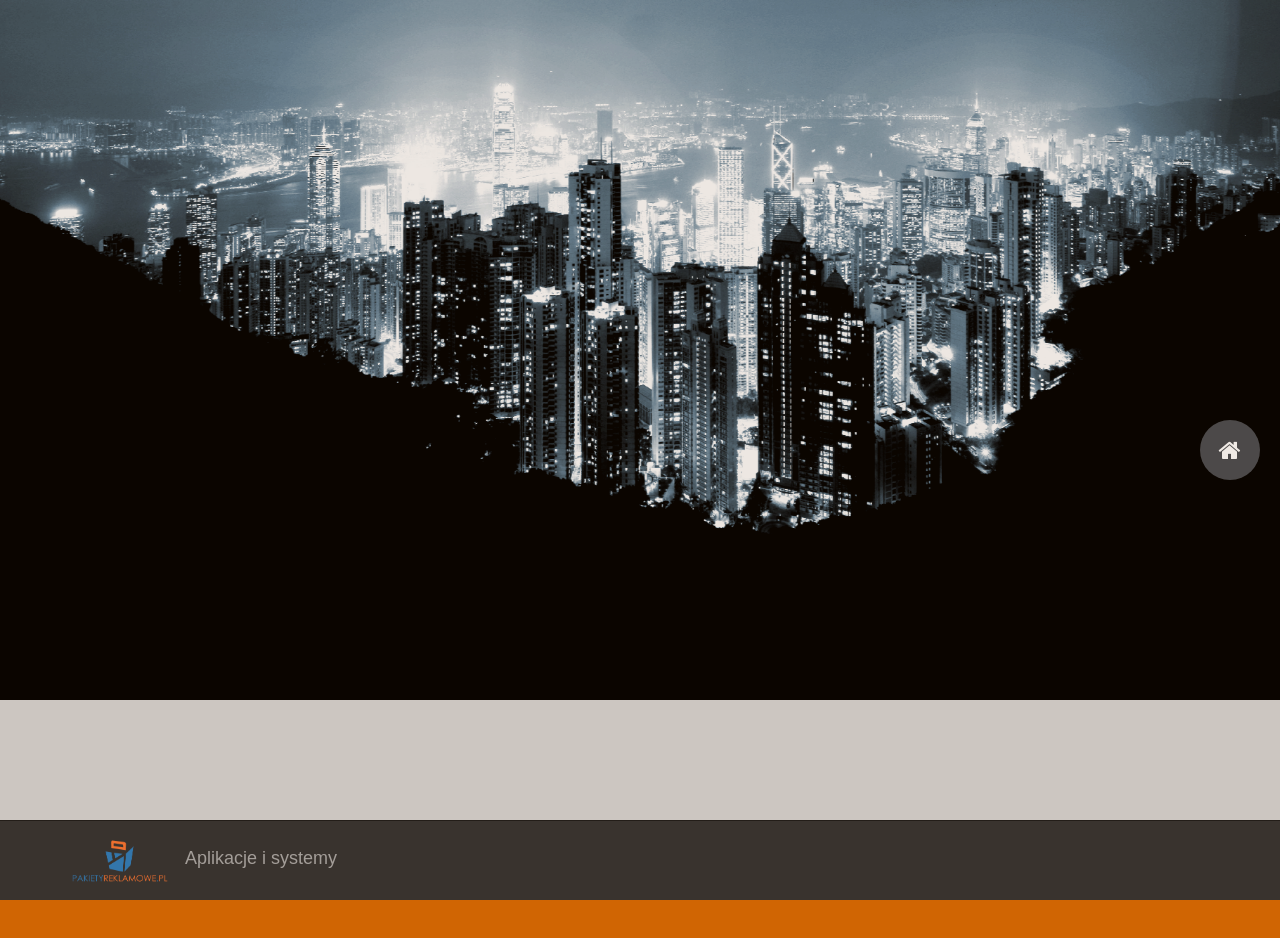
==== commit ab185d6b: "Hi" ====
--- a/MENU/AiS/aplikacjeisystemy/index.html
+++ b/MENU/AiS/aplikacjeisystemy/index.html
@@ -31,6 +31,25 @@
   <script src="js/anim.js" type="text/javascript"></script>
 
 
+
+  <!-- tooltips -->
+
+
+
+     <link rel="stylesheet" type="text/css" href="css/tooltipster.css" />
+
+
+    <script type="text/javascript" src="js/jquery.tooltipster.min.js"></script>
+
+   <script>
+   
+        $(function () {
+  $('[data-toggle="tooltip"]').tooltip()
+})
+    </script>
+
+
+
 </head>
 
 
@@ -41,6 +60,7 @@
        
         </article>
 </article>
+
  
  
      </header>
@@ -53,6 +73,8 @@
 
                <a href = "#top" class = "navbar-brand">Aplikacje i systemy</a>
 
+
+             
                <button class = "navbar-toggle" data-toggle = "collapse" data-target = ".navHeaderCollapse">
 
                 <span class = "icon-bar"></span>
@@ -80,17 +102,17 @@
 </body>
 <body data-target="#myScrollspy" data-offset="20" data-target=" scroll #collapse navbar-collapse navHeaderCollapse">
 
-
-
-  <ul id="nav" style="position:fixed; z-index:1000;" class="menu">
-  <li>  <a href="javascript:goTo('top');" > <i class="fa fa-mobile fa-2x"></i></a></li>
-     <li><a href="javascript:goTo('onas');" ><i class="fa fa-group fa-2x"></i></a></li>
-     <li><a href="javascript:goTo('oferta');" ><i class="fa fa-file-text fa-2x"></i></a></li>
-     <li><a href="javascript:goTo('portfolio');" ><i class="fa fa-database fa-2x"></i></a></li>
-     <li><a href="javascript:goTo('tip');" ><i class="fa fa-building fa-2x"></i></a></li>
-     <li><a href="javascript:goTo('oferta');" ><i class="fa fa-columns fa-2x"></i></a></li>
-     <li><a href="javascript:goTo('portfolio');" ><i class="fa fa-html5 fa-2x"></i></a></li>
-     <li><a href="javascript:goTo('kontakt');"><i class="fa fa-italic fa-2x"></i></a></li>
+  
+
+  <ul   id="nav" style="position:fixed; z-index:1000;" class="menu">
+      <li> <a href="javascript:goTo('top');" data-toggle="tooltip" data-placement="top" title="Aplikacje Mobilne"> <i class="fa fa-mobile fa-2x"></i></a> </li>
+     <li><a href="javascript:goTo('onas');" data-toggle="tooltip" data-placement="top" title="Systemy Biznesowe"><i class="fa fa-group fa-2x"></i></a></li>
+     <li><a href="javascript:goTo('oferta');" data-toggle="tooltip" data-placement="left" title="Systemy CMS"><i class="fa fa-file-text fa-2x"></i></a></li>
+     <li><a href="javascript:goTo('portfolio');" data-toggle="tooltip" data-placement="left" title="Hosting"><i class="fa fa-database fa-2x"></i></a></li>
+     <li><a href="javascript:goTo('tip');" data-toggle="tooltip" data-placement="left" title="Pozycjonowanie"><i class="fa fa-building fa-2x"></i></a></li>
+     <li><a href="javascript:goTo('oferta');" data-toggle="tooltip" data-placement="left" title="Interfejs użytkownika"><i class="fa fa-columns fa-2x"></i></a></li>
+     <li><a href="javascript:goTo('portfolio');" data-toggle="tooltip" data-placement="bottom" title="Web Design"><i class="fa fa-html5 fa-2x"></i></a></li>
+     <li><a href="javascript:goTo('kontakt');" data-toggle="tooltip" data-placement="bottom" title="I Beacons"><i class="fa fa-italic fa-2x"></i></a></li>
  </ul>
 
 
@@ -98,9 +120,7 @@
   
     </article>
      <article id="onas" class="off" style="margin-bottom:100px"  >
-      <article class="tlo2">
-       
-        </article>
+    
         <div class="row text-center">
             <div class="col-lg-10 col-lg-offset-1">
                 <!--<hr class="small">-->
@@ -117,6 +137,7 @@
                                 <h4 class="podwojne">
                                     <strong>APLIKACJE </br> MOBILNE</strong>
                                 </h4>
+
                                 <p>Lorem ipsum dolor sit amet, consectetur adipisicing elit.</p>
                                 <a href="#" class="btn btn-light">Learn More</a>
                             </div>
@@ -223,7 +244,7 @@
 
 
         <article id="oferta" class="off" >
-
+ 
             <i class="icon-map-marker"></i>
             <h1>Marker</h1>
 <div class="container">
@@ -232,6 +253,7 @@
 
             
             <div class="cnt">
+
                Lorem ipsum dolor sit amet, consectetur adipiscing elit. Sed nibh libero, tempor eget nunc eget, dapibus lacinia augue. Praesent ut feugiat sapien. Mauris facilisis varius urna vel ullamcorper. Donec a ipsum magna. In scelerisque enim dolor, sit amet fringilla magna ultricies in. In nulla nisi, ornare ut placerat vel, sollicitudin ut sem. Aliquam eleifend lectus a orci fermentum, a gravida lorem ornare. Etiam purus dui, dignissim vitae laoreet ut, elementum at orci. Duis vitae luctus tortor. Phasellus risus orci, pulvinar quis dignissim id, scelerisque quis metus. Nulla facilisi. Maecenas semper lorem id eros ultricies vestibulum. Sed dapibus laoreet scelerisque. Sed suscipit ante sit amet lacus ultrices, ut faucibus justo malesuada. Curabitur id tristique enim. Phasellus nec dapibus ipsum.
                <br/><br/>
                Sed in lectus aliquet, iaculis turpis ac, scelerisque ante. Nullam nec quam ac neque porttitor semper at eget neque. Maecenas auctor dolor felis, id tempus dui mollis in. Duis bibendum nunc augue, eu ornare dolor dapibus sed. In nec facilisis purus. Nulla at tincidunt velit. Quisque arcu lorem, pulvinar rutrum lectus vel, feugiat interdum ligula. Sed in placerat nisl, nec dictum risus. Curabitur eleifend commodo purus, quis tempor odio. Suspendisse ullamcorper augue sit amet urna varius aliquam. Morbi nibh dolor, sollicitudin in blandit id, tempus eget magna. Phasellus sem leo, luctus a tortor ac, auctor bibendum massa. Sed quis enim ultricies mi feugiat mattis eu nec nunc. Pellentesque consectetur risus vel adipiscing luctus. Vivamus iaculis gravida odio sit amet scelerisque. Phasellus nec nisi orci.
@@ -266,7 +288,9 @@
         <article id="tip" class="off" >
 
             <i class="icon-map-marker"></i>
-            <h1><a href="http://www.pakietyreklamowe.pl">Pakiety</a></h1>
+           <div class="tooltip" title="Strona Główna"> <h1><a href="http://www.pakietyreklamowe.pl">Pakiety</a></h1></div>
+
+           <button type="button" class="btn btn-default" data-toggle="tooltip" data-placement="left" title="Tooltip on left">Tooltip on left</button>
 <div class="container">
 
 </div>
--- a/MENU/AiS/aplikacjeisystemy/css/tooltipster.css
+++ b/MENU/AiS/aplikacjeisystemy/css/tooltipster.css
@@ -0,0 +1,274 @@
+/* This is the default Tooltipster theme (feel free to modify or duplicate and create multiple themes!): */
+.tooltipster-default {
+	border-radius: 5px; 
+	border: 2px solid #000;
+	background: #4c4c4c;
+	color: #fff;
+}
+
+/* Use this next selector to style things like font-size and line-height: */
+.tooltipster-default .tooltipster-content {
+	font-family: Arial, sans-serif;
+	font-size: 14px;
+	line-height: 16px;
+	padding: 8px 10px;
+	overflow: hidden;
+}
+
+/* This next selector defines the color of the border on the outside of the arrow. This will automatically match the color and size of the border set on the main tooltip styles. Set display: none; if you would like a border around the tooltip but no border around the arrow */
+.tooltipster-default .tooltipster-arrow .tooltipster-arrow-border {
+	/* border-color: ... !important; */
+}
+
+
+/* If you're using the icon option, use this next selector to style them */
+.tooltipster-icon {
+	cursor: help;
+	margin-left: 4px;
+}
+
+
+
+
+
+
+
+
+/* This is the base styling required to make all Tooltipsters work */
+.tooltipster-base {
+	padding: 0;
+	font-size: 0;
+	line-height: 0;
+	position: absolute;
+	left: 0;
+	top: 0;
+	z-index: 9999999;
+	pointer-events: none;
+	width: auto;
+	overflow: visible;
+}
+.tooltipster-base .tooltipster-content {
+	overflow: hidden;
+}
+
+
+/* These next classes handle the styles for the little arrow attached to the tooltip. By default, the arrow will inherit the same colors and border as what is set on the main tooltip itself. */
+.tooltipster-arrow {
+	display: block;
+	text-align: center;
+	width: 100%;
+	height: 100%;
+	position: absolute;
+	top: 0;
+	left: 0;
+	z-index: -1;
+}
+.tooltipster-arrow span, .tooltipster-arrow-border {
+	display: block;
+	width: 0; 
+	height: 0;
+	position: absolute;
+}
+.tooltipster-arrow-top span, .tooltipster-arrow-top-right span, .tooltipster-arrow-top-left span {
+	border-left: 8px solid transparent !important;
+	border-right: 8px solid transparent !important;
+	border-top: 8px solid;
+	bottom: -7px;
+}
+.tooltipster-arrow-top .tooltipster-arrow-border, .tooltipster-arrow-top-right .tooltipster-arrow-border, .tooltipster-arrow-top-left .tooltipster-arrow-border {
+	border-left: 9px solid transparent !important;
+	border-right: 9px solid transparent !important;
+	border-top: 9px solid;
+	bottom: -7px;
+}
+
+.tooltipster-arrow-bottom span, .tooltipster-arrow-bottom-right span, .tooltipster-arrow-bottom-left span {
+	border-left: 8px solid transparent !important;
+	border-right: 8px solid transparent !important;
+	border-bottom: 8px solid;
+	top: -7px;
+}
+.tooltipster-arrow-bottom .tooltipster-arrow-border, .tooltipster-arrow-bottom-right .tooltipster-arrow-border, .tooltipster-arrow-bottom-left .tooltipster-arrow-border {
+	border-left: 9px solid transparent !important;
+	border-right: 9px solid transparent !important;
+	border-bottom: 9px solid;
+	top: -7px;
+}
+.tooltipster-arrow-top span, .tooltipster-arrow-top .tooltipster-arrow-border, .tooltipster-arrow-bottom span, .tooltipster-arrow-bottom .tooltipster-arrow-border {
+	left: 0;
+	right: 0;
+	margin: 0 auto;
+}
+.tooltipster-arrow-top-left span, .tooltipster-arrow-bottom-left span {
+	left: 6px;
+}
+.tooltipster-arrow-top-left .tooltipster-arrow-border, .tooltipster-arrow-bottom-left .tooltipster-arrow-border {
+	left: 5px;
+}
+.tooltipster-arrow-top-right span,  .tooltipster-arrow-bottom-right span {
+	right: 6px;
+}
+.tooltipster-arrow-top-right .tooltipster-arrow-border, .tooltipster-arrow-bottom-right .tooltipster-arrow-border {
+	right: 5px;
+}
+.tooltipster-arrow-left span, .tooltipster-arrow-left .tooltipster-arrow-border {
+	border-top: 8px solid transparent !important;
+	border-bottom: 8px solid transparent !important; 
+	border-left: 8px solid;
+	top: 50%;
+	margin-top: -7px;
+	right: -7px;
+}
+.tooltipster-arrow-left .tooltipster-arrow-border {
+	border-top: 9px solid transparent !important;
+	border-bottom: 9px solid transparent !important; 
+	border-left: 9px solid;
+	margin-top: -8px;
+}
+.tooltipster-arrow-right span, .tooltipster-arrow-right .tooltipster-arrow-border {
+	border-top: 8px solid transparent !important;
+	border-bottom: 8px solid transparent !important; 
+	border-right: 8px solid;
+	top: 50%;
+	margin-top: -7px;
+	left: -7px;
+}
+.tooltipster-arrow-right .tooltipster-arrow-border {
+	border-top: 9px solid transparent !important;
+	border-bottom: 9px solid transparent !important; 
+	border-right: 9px solid;
+	margin-top: -8px;
+}
+
+
+/* Some CSS magic for the awesome animations - feel free to make your own custom animations and reference it in your Tooltipster settings! */
+
+.tooltipster-fade {
+	opacity: 0;
+	-webkit-transition-property: opacity;
+	-moz-transition-property: opacity;
+	-o-transition-property: opacity;
+	-ms-transition-property: opacity;
+	transition-property: opacity;
+}
+.tooltipster-fade-show {
+	opacity: 1;
+}
+
+.tooltipster-grow {
+	-webkit-transform: scale(0,0);
+	-moz-transform: scale(0,0);
+	-o-transform: scale(0,0);
+	-ms-transform: scale(0,0);
+	transform: scale(0,0);
+	-webkit-transition-property: -webkit-transform;
+	-moz-transition-property: -moz-transform;
+	-o-transition-property: -o-transform;
+	-ms-transition-property: -ms-transform;
+	transition-property: transform;
+	-webkit-backface-visibility: hidden;
+}
+.tooltipster-grow-show {
+	-webkit-transform: scale(1,1);
+	-moz-transform: scale(1,1);
+	-o-transform: scale(1,1);
+	-ms-transform: scale(1,1);
+	transform: scale(1,1);
+	-webkit-transition-timing-function: cubic-bezier(0.175, 0.885, 0.320, 1);
+	-webkit-transition-timing-function: cubic-bezier(0.175, 0.885, 0.320, 1.15); 
+	-moz-transition-timing-function: cubic-bezier(0.175, 0.885, 0.320, 1.15); 
+	-ms-transition-timing-function: cubic-bezier(0.175, 0.885, 0.320, 1.15); 
+	-o-transition-timing-function: cubic-bezier(0.175, 0.885, 0.320, 1.15); 
+	transition-timing-function: cubic-bezier(0.175, 0.885, 0.320, 1.15);
+}
+
+.tooltipster-swing {
+	opacity: 0;
+	-webkit-transform: rotateZ(4deg);
+	-moz-transform: rotateZ(4deg);
+	-o-transform: rotateZ(4deg);
+	-ms-transform: rotateZ(4deg);
+	transform: rotateZ(4deg);
+	-webkit-transition-property: -webkit-transform, opacity;
+	-moz-transition-property: -moz-transform;
+	-o-transition-property: -o-transform;
+	-ms-transition-property: -ms-transform;
+	transition-property: transform;
+}
+.tooltipster-swing-show {
+	opacity: 1;
+	-webkit-transform: rotateZ(0deg);
+	-moz-transform: rotateZ(0deg);
+	-o-transform: rotateZ(0deg);
+	-ms-transform: rotateZ(0deg);
+	transform: rotateZ(0deg);
+	-webkit-transition-timing-function: cubic-bezier(0.230, 0.635, 0.495, 1);
+	-webkit-transition-timing-function: cubic-bezier(0.230, 0.635, 0.495, 2.4); 
+	-moz-transition-timing-function: cubic-bezier(0.230, 0.635, 0.495, 2.4); 
+	-ms-transition-timing-function: cubic-bezier(0.230, 0.635, 0.495, 2.4); 
+	-o-transition-timing-function: cubic-bezier(0.230, 0.635, 0.495, 2.4); 
+	transition-timing-function: cubic-bezier(0.230, 0.635, 0.495, 2.4);
+}
+
+.tooltipster-fall {
+	top: 0;
+	-webkit-transition-property: top;
+	-moz-transition-property: top;
+	-o-transition-property: top;
+	-ms-transition-property: top;
+	transition-property: top;
+	-webkit-transition-timing-function: cubic-bezier(0.175, 0.885, 0.320, 1);
+	-webkit-transition-timing-function: cubic-bezier(0.175, 0.885, 0.320, 1.15); 
+	-moz-transition-timing-function: cubic-bezier(0.175, 0.885, 0.320, 1.15); 
+	-ms-transition-timing-function: cubic-bezier(0.175, 0.885, 0.320, 1.15); 
+	-o-transition-timing-function: cubic-bezier(0.175, 0.885, 0.320, 1.15); 
+	transition-timing-function: cubic-bezier(0.175, 0.885, 0.320, 1.15); 
+}
+.tooltipster-fall-show {
+}
+.tooltipster-fall.tooltipster-dying {
+	-webkit-transition-property: all;
+	-moz-transition-property: all;
+	-o-transition-property: all;
+	-ms-transition-property: all;
+	transition-property: all;
+	top: 0px !important;
+	opacity: 0;
+}
+
+.tooltipster-slide {
+	left: -40px;
+	-webkit-transition-property: left;
+	-moz-transition-property: left;
+	-o-transition-property: left;
+	-ms-transition-property: left;
+	transition-property: left;
+	-webkit-transition-timing-function: cubic-bezier(0.175, 0.885, 0.320, 1);
+	-webkit-transition-timing-function: cubic-bezier(0.175, 0.885, 0.320, 1.15); 
+	-moz-transition-timing-function: cubic-bezier(0.175, 0.885, 0.320, 1.15); 
+	-ms-transition-timing-function: cubic-bezier(0.175, 0.885, 0.320, 1.15); 
+	-o-transition-timing-function: cubic-bezier(0.175, 0.885, 0.320, 1.15); 
+	transition-timing-function: cubic-bezier(0.175, 0.885, 0.320, 1.15);
+}
+.tooltipster-slide.tooltipster-slide-show {
+}
+.tooltipster-slide.tooltipster-dying {
+	-webkit-transition-property: all;
+	-moz-transition-property: all;
+	-o-transition-property: all;
+	-ms-transition-property: all;
+	transition-property: all;
+	left: 0px !important;
+	opacity: 0;
+}
+
+
+/* CSS transition for when contenting is changing in a tooltip that is still open. The only properties that will NOT transition are: width, height, top, and left */
+.tooltipster-content-changing {
+	opacity: 0.5;
+	-webkit-transform: scale(1.1, 1.1);
+	-moz-transform: scale(1.1, 1.1);
+	-o-transform: scale(1.1, 1.1);
+	-ms-transform: scale(1.1, 1.1);
+	transform: scale(1.1, 1.1);
+}
